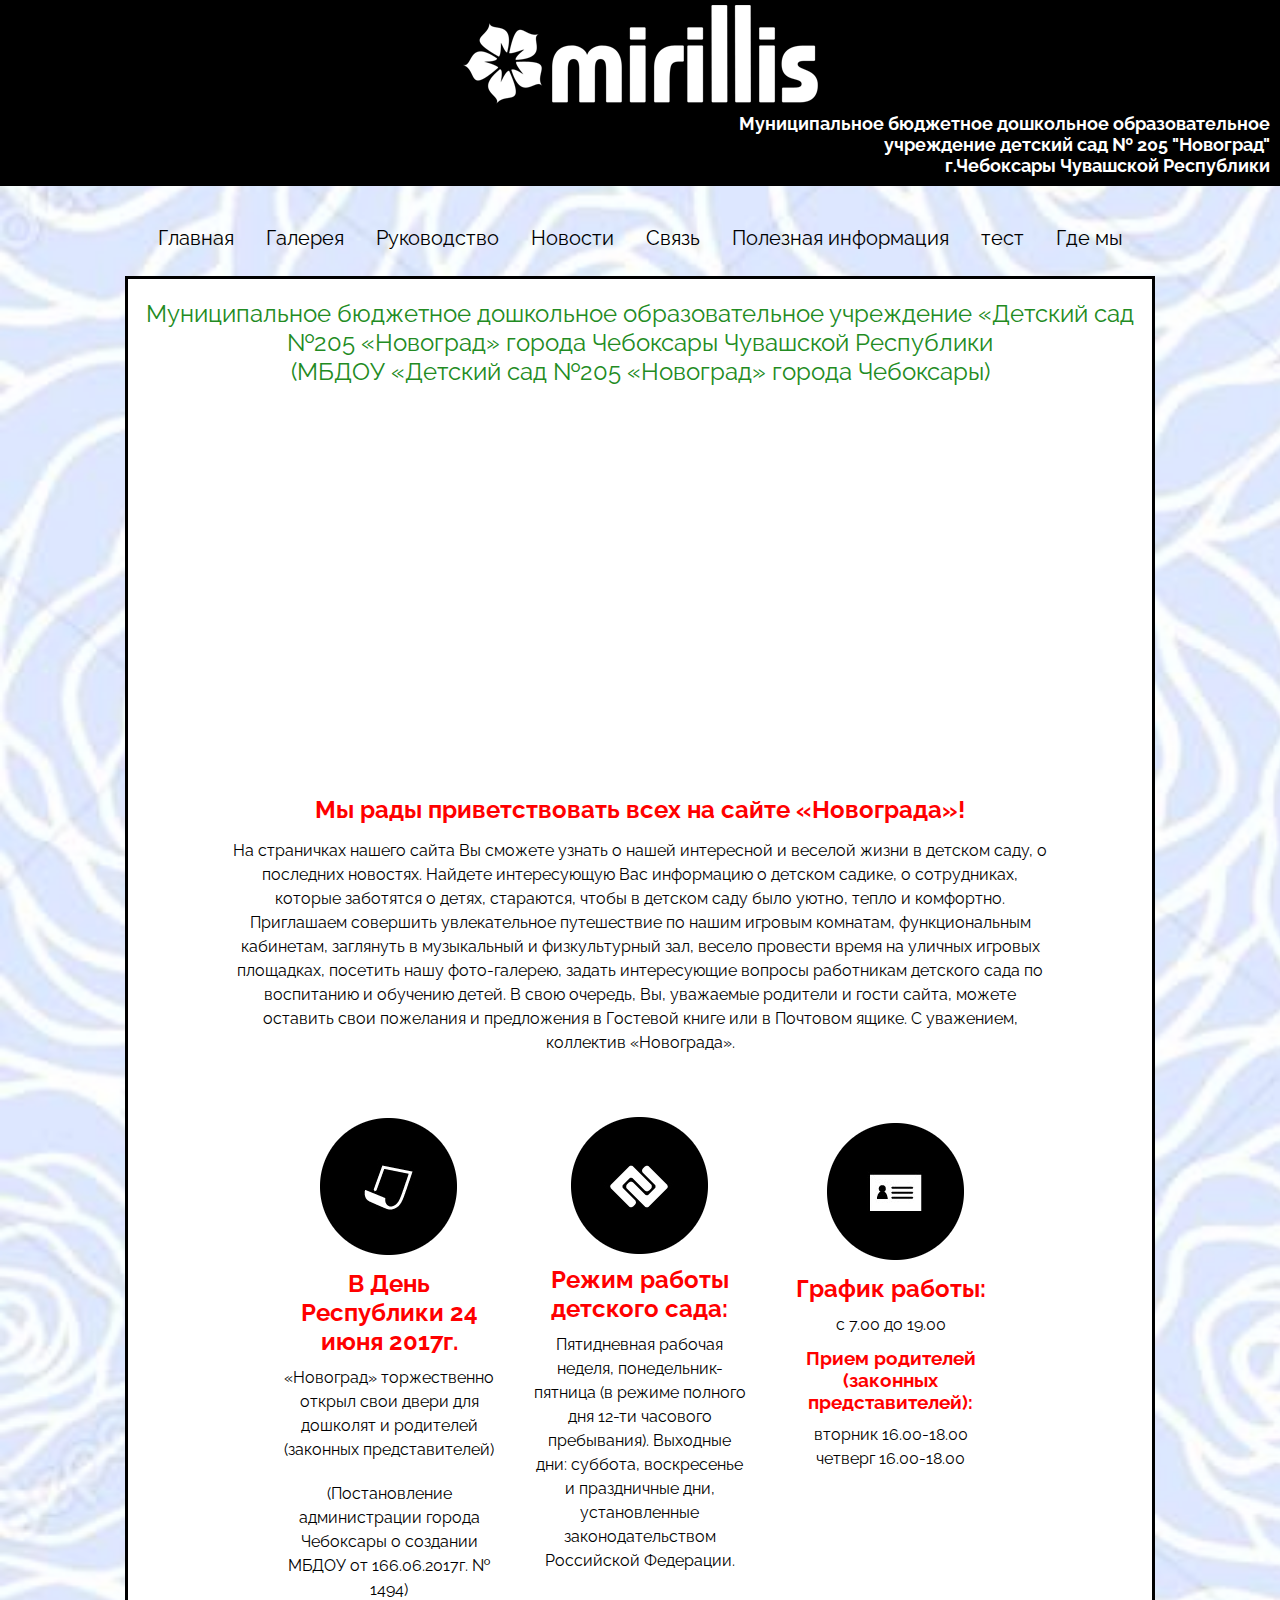
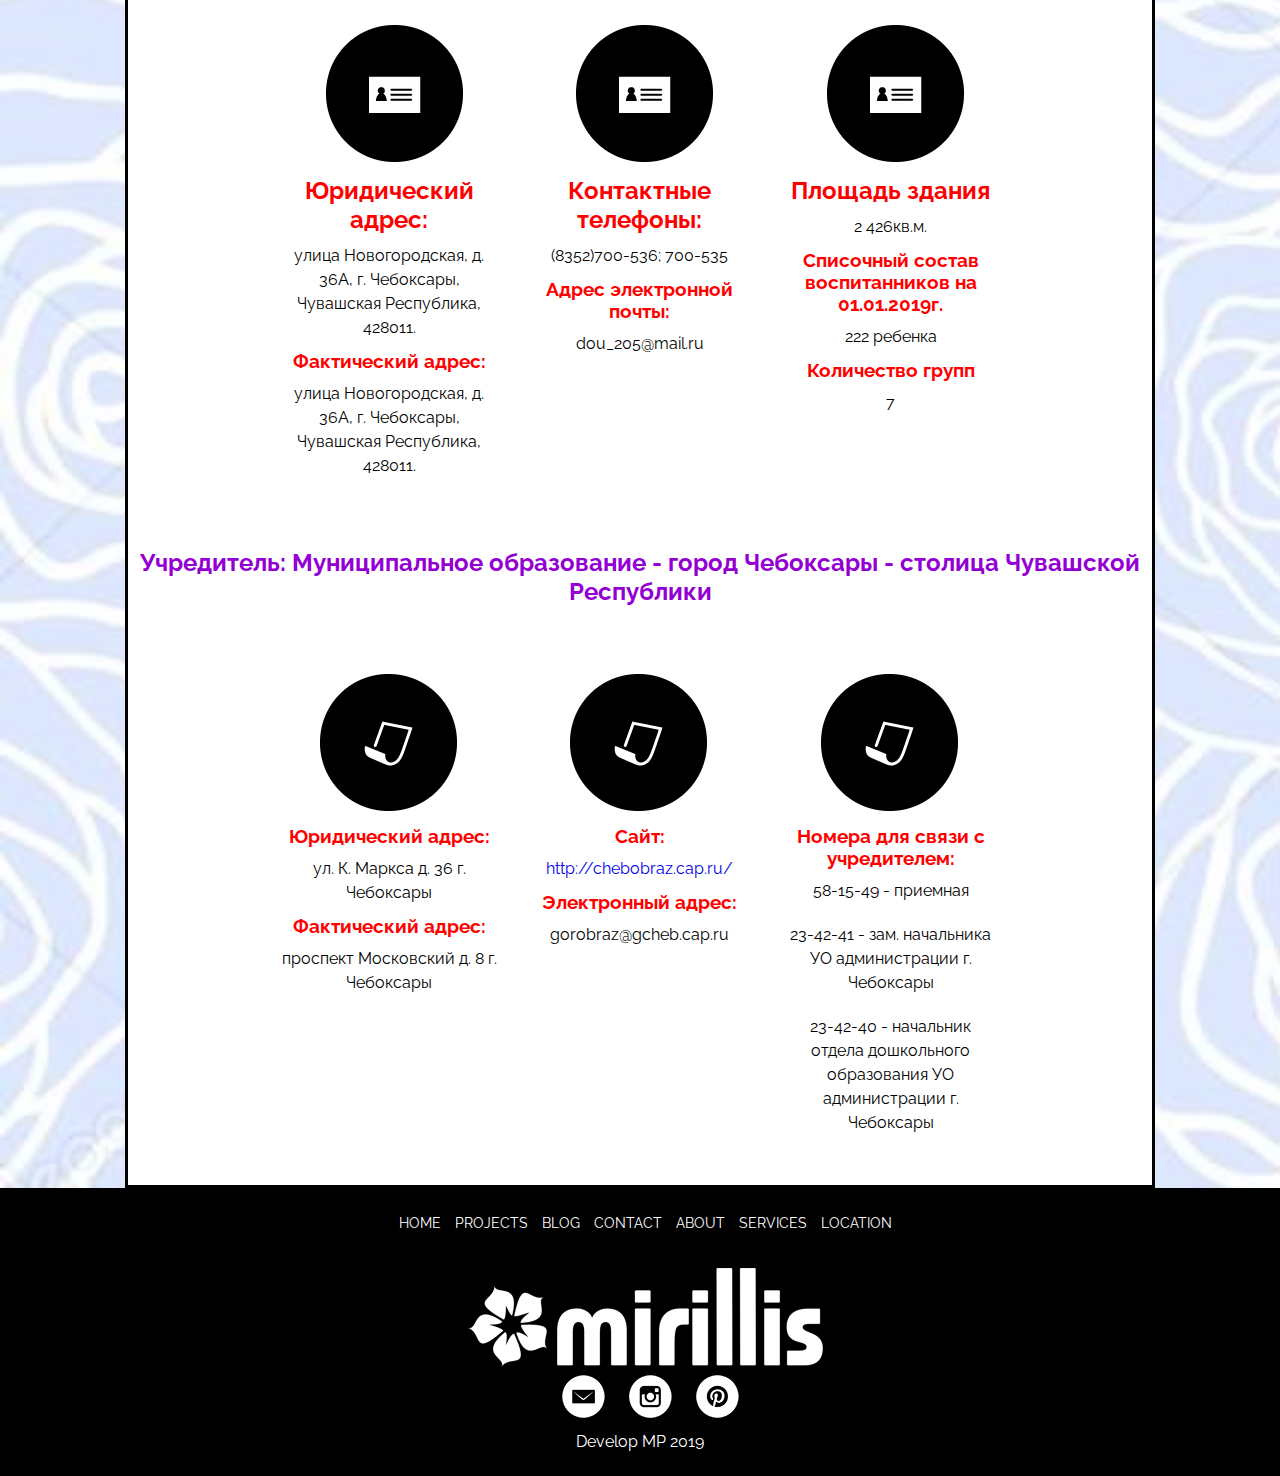
==== index.html @ 10ef7146 "0.1" ====
<!DOCTYPE html>
<html lang="en" dir="ltr">
  <head>
      <title>Главное Меню</title>
      <meta charset="utf-8">
      <link rel="shortcut icon" href="Resources/img/main/mainIcon.ico">
      <link rel="stylesheet" href="css/style.css">
      <link href="https://fonts.googleapis.com/css?family=Raleway" rel="stylesheet">
  </head>
  <body>
    <header>
      <div class="logo">
        <a href="index.html"><img class="graficlogo" src="Resources/img/main/logo.png" alt="logo"></a>
      </div>
      <div class="signature">
        <h2>Муниципальное бюджетное дошкольное образовательное<br>
        учреждение детский сад № 205 "Новоград"<br>
        г.Чебоксары Чувашской Республики</h2>
    </div>
      <nav>
        <div class="topnav" id="myTopnav" align="center">
            <a href="index.html">Главная</a>
            <a href="projects.html">Галерея</a>
            <a href="mainmanager.html">Руководство</a>
            <a href="blog.html">Новости</a>
            <a href="contact.html">Связь</a>
            <a href="about.html">Полезная информация</a>
            <a href="services.html">тест</a>
            <a href="location.html">Где мы</a>
            <a id="menu" href="#" class="icon">&#9776;</a>
        </div>
      </nav>
    </header>
<main>
  <div class="main-body">
      <div class="main-title" align="center"><p>Муниципальное бюджетное дошкольное образовательное учреждение «Детский сад №205 «Новоград» города Чебоксары Чувашской Республики <br>(МБДОУ «Детский сад №205 «Новоград» города Чебоксары)<p></div>
    <div class="imglogo">
      <div align="center"><iframe width="560" height="315" src="https://www.youtube.com/embed/g1W3VkdX0bs" frameborder="0" allow="accelerometer; autoplay; encrypted-media; gyroscope; picture-in-picture"    allowfullscreen></iframe></div>
    </div>
    <div class="main-description" align="center">
      <h2>Мы рады приветствовать всех на сайте «Новограда»!</h2>
      <p>На страничках нашего сайта Вы сможете узнать о нашей интересной и веселой жизни в детском саду, о последних новостях. Найдете интересующую Вас информацию о детском садике, о сотрудниках, которые заботятся о детях, стараются, чтобы в детском саду было уютно, тепло и комфортно. Приглашаем совершить увлекательное путешествие по нашим игровым комнатам, функциональным кабинетам, заглянуть в музыкальный и физкультурный зал, весело провести время на уличных игровых площадках, посетить нашу фото-галерею, задать интересующие вопросы работникам детского сада по воспитанию и обучению детей. В свою очередь, Вы, уважаемые родители и гости сайта, можете оставить свои пожелания и предложения в Гостевой книге или в Почтовом ящике.
С уважением, коллектив «Новограда».</p>
    </div>
    <div class="advantages__container">
      <div class="advantages">
        <div class="advantages__item">
          <img src="Resources/img/added/1.png" alt="">
          <h2>В День Республики 24 июня 2017г.</h2>
          <p>«Новоград» торжественно открыл свои двери для дошколят и родителей (законных представителей)</p>
          <p>(Постановление администрации города Чебоксары о создании МБДОУ от 166.06.2017г. № 1494)</p>
        </div>
        <div class="advantages__item">
          <img src="Resources/img/added/2.png" alt="">
          <h2>Режим работы детского сада:</h2>
          <p>Пятидневная рабочая неделя, понедельник-пятница (в режиме полного дня 12-ти часового пребывания). Выходные дни: суббота, воскресенье и праздничные дни, установленные законодательством Российской Федерации.</p>
        </div>
        <div class="advantages__item">
          <img src="Resources/img/added/3.png" alt="">
          <h2>График работы:</h2>
          <p>с 7.00 до 19.00</p>
          <h3>Прием родителей (законных представителей):</h3>
          <p>вторник 16.00-18.00
          <br>четверг 16.00-18.00</p>
        </div>
        <div class="advantages__item">
          <img src="Resources/img/added/3.png" alt="">
          <h2>Юридический адрес:</h2>
          <p>улица Новогородская, д. 36А, г. Чебоксары, Чувашская Республика, 428011.</p>
          <h3>Фактический адрес:</h3>
          <p>улица Новогородская, д. 36А, г. Чебоксары, Чувашская Республика, 428011.</p>
        </div>
        <div class="advantages__item">
          <img src="Resources/img/added/3.png" alt="">
          <h2>Контактные телефоны:</h2>
          <p>(8352)700-536; 700-535</p>
          <h3>Адрес электронной почты:</h3>
          <p>dou_205@mail.ru</p>
        </div>
        <div class="advantages__item">
          <img src="Resources/img/added/3.png" alt="">
          <h2>Площадь здания</h2>
          <p>2 426кв.м.</p>
          <h3>Списочный состав воспитанников на 01.01.2019г.</h3>
          <p>222 ребенка</p>
          <h3>Количество групп</h3>
          <p>7</p>
        </div>
      </div>
    </div>
    <div class="founder-info" align="center">
      <h2>Учредитель: Муниципальное образование - город Чебоксары - столица Чувашской Республики</h2>
      <div class="advantages__container">
        <div class="advantages">
          <div class="advantages__item">
            <img src="Resources/img/added/1.png" alt="">
            <h3>Юридический адрес:</h3>
            <p>ул. К. Маркса д. 36 г. Чебоксары</p>
            <h3>Фактический адрес:</h3>
            <p>проспект Московский д. 8 г. Чебоксары</p>
          </div>
          <div class="advantages__item">
            <img src="Resources/img/added/1.png" alt="">
            <h3>Cайт:</h3>
            <p><a href="http://chebobraz.cap.ru/">http://chebobraz.cap.ru/</a></p>
            <h3>Электронный адрес:</h3>
            <p>gorobraz@gcheb.cap.ru</p>
          </div>
          <div class="advantages__item">
            <img src="Resources/img/added/1.png" alt="">
            <h3>Номера для связи с учредителем:</h3>
            <p>58-15-49 - приемная</p>
            <p>23-42-41 - зам. начальника УО администрации г. Чебоксары</p>
            <p>23-42-40 - начальник отдела дошкольного образования УО администрации г. Чебоксары</p>
          </div>
        </div>
      </div>
    </div>

  </div>
</main>
<footer>
  <nav>
      <a href="index.html">HOME</a>
      <a href="projects.html">PROJECTS</a>
      <a href="blog.html">BLOG</a>
      <a href="contact.html">CONTACT</a>
      <a href="about.html">ABOUT</a>
      <a href="services.html">SERVICES</a>
      <a href="location.html">LOCATION</a>
  </nav>
  <div class="logo">
    <a href="index.html">
      <img class="graficlogo" src="Resources/img/main/logo.png" alt=""></a>
  </div>
  <div class="social">
    <a href="#"><img src="Resources/img/added/Footer/em.png" alt=""></a>
    <a href="#"><img src="Resources/img/added/Footer/inst.png" alt=""></a>
    <a href="#"><img src="Resources/img/added/Footer/pint.png" alt=""></a>
  </div>
  <p>Develop MP 2019</p>
</footer>





    <script src = "js/script.js"></script>
  </body>
</html>
---- css/style.css ----
*{
  margin: 0;
  padding: 0;
}
a{
text-decoration: none;
}
li{
  text-decoration: none;
  list-style: none;
  font-family: 'Raleway', sans-serif;
}
body{
  font-family: 'Raleway',sans-serif;
  background-image: url("../Resources/img/main/background.jpg");
  background-size: cover;
}
.main-title{
  color: #228B22;
  font-size: 24px;
  text-align: center;
  padding-top: 20px;
  padding-bottom: 20px;
}
.main-description{

}
.main-description h2{
  padding-top: 20px;
  color: red;
}
.main-description p{
  font-size: 16px;
  padding-top: 15px;
  line-height: 1.5;
  padding-bottom: 15px;
  margin-left: 100px;
  margin-right: 100px;
}
.main-body{
  margin: 0 auto;
  width: 80%;
  border: 3px solid black;
  background: white;
}
.logo{
  background: #000;
  width: 100%;
  display: flex;
  justify-content: center;
}
.graficlogo{
  padding: 5px;
  max-width: 100%;
  box-sizing: border-box;
}
.signature{
  background: #000;
  text-align: right;
  padding-bottom: 10px;
  padding-right: 10px;
  color: white;
  font-size: 12px;
}
nav{
  margin: auto;
  /* width: 800px; */
  width: 80%;
  height: 50px;
}
.topnav{
background-color: transparent;
font-size: 14px;
margin-top: 40px;
}
.topnav a{
  color: #000;
  text-align: center;
  padding: 14px 14px;
  font-size:  20px;
}
.topnav a:hover{
  border-bottom: 2px solid;
}
.topnav .icon{
  display: none;
}
.imglogo{
  width: 80%;
  margin: 0 auto;
  padding-top: 25px;
  padding-bottom: 25px;
}
.wm-100{
  max-width: 100%;
}
.advantages__container{
  display: flex;
  justify-content: center;
}
.advantages{
  padding-top: 40px;
  padding-bottom: 40px;
  width: 70%;
  display: flex;
  justify-content: space-between;
  text-align: center;
  flex-wrap: wrap;
}
.advantages__item{
  width: 30%;
}
.advantages__item h2{
  font-size: 24px;
  color: red;
}
.advantages__item h3{
  color: red;
}
.advantages__item p{
  line-height: 1.5;
  font-size: 16px;
  padding-top: 10px;
  padding-bottom: 10px;
}
.founder-info h2{
  padding-top: 20px;
  padding-bottom: 20px;
  font-size: 24px;
  color: #9400D3;
}
footer{
  width: 100%;
  height: auto;
  background: #000;
  margin: 0 auto;
  text-align: center;
  padding-top: 25px;
   padding-bottom: 25px;
}
footer a{
  color: white;
  font-size: 14px;
  margin-left: 10px;
}
footer p{
  color: white;
  margin-bottom: 0px;
}
footer nav a:hover{
border-bottom: 1px solid white;
}
.social img{
  margin-left: 10px;
  margin-bottom: 10px;
}
.social img.hover{
  background: #494949;
   border-radius: 50%;
}

/* Projects начинается */

.gallery{
  width: 80%;
  margin: auto;
  display: flex;
  flex-wrap: wrap;
  margin-bottom: 50px;
}
.photo-itm{
  width: 25%;
}
.photo-itm img{
  box-sizing: border-box;
  max-width: 100%;
  opacity: 0.7;
}
.photo-itm img:hover{
  opacity: 1;
}
/* Projects закончился */

/* Blog начинается */
.blog-container{
  background: #fafafa;
  border-radius: 5px;
  box-shadow: rgba(0, 0, 0, 0.2) 0 4px 2px -2px;
  font-weight: 100;
  margin: 48px auto;
  width: 50rem;
}
.blog-container a:hover{
  border-color: #ff4d4d;
  color: #ff4d4d;
}
.blog-cover{
  background: url(../Resources/img/Blog/background.jpg);
  background-size: cover;
  border-radius: 5px 5px 0 0;
  height: 15rem;
  box-shadow: inset rgba(0, 0, 0, 0.2)0 64px 64px 16px;
}
.blog-body{
  margin: 0 auto;
  width: 80%;
}
.blog-title h1 a{
  color: #333;
  font-weight: 100;
}
.blog-text p{
  color: #4d4d4d;
}
.blog-tags ul{
  display: flex;
  flex-direction: row;
  flex-wrap: wrap;
  list-style: none;
  padding-left: 0;
}
.blog-tags li + li{
  margin-left: 0.5rem;
}
.blog-tags a{
  border: 1px solid #999999;
  border-radius:  3px;
  color: #999999;
  font-size: .75rem;
  height: 1.5rem;
  line-height: 1.5rem;
  letter-spacing: 1px;
  padding: 0 .5rem;
  text-align: center;
  text-transform: uppercase;
  white-space: nowrap;
  width: 5rem;
}
.blog-footer{
  border-top:  1px solid #e6e6e6;
  margin: 0 auto;
  padding-bottom: .125rem;
  width: 80%;
}
.blog-footer ul{
list-style: none;
display: flex;
flex: row wrap;
justify-content: flex-end;
padding-left: 0;
}
.blog-footer li{
  color: #999999;
  font-size: .75rem;
  height: 1.5rem;
  text-align: center;
  text-transform: uppercase;
  position: relative;
  white-space: nowrap;
}
.published-date{
  border: 1px solid #999999;
  border-radius: 1.5px;
  padding: 0 .5rem;
}
/* Blog  закончился */

/* Location начинается */
.title-location{
  width:auto;
  text-align: center;
  color: blue;
}
#frame{
  width: 80%;
  height: 800px;
  border: 0;
  padding-bottom: 20px;
  padding-top: 20px;
}
/* Location закончился */

/* Contacts начинается */
.phonenumber{
  width: 50%;
  margin: 50px auto;
  border: 0px solid transparent;
  border: 1px solid #000;
}
.phonenumber p{
  color: #000;
  font-weight: 300px;
  font-size: 26px;
  line-height: 22px;
  background-color: #fff;
  padding: 13px;
  margin-bottom: 10px;
  width: 100%;
  -webkit-box-sizing: border-box;
  -moz-box-sizing: border-box;
  box-sizing: border-box;
  text-align: center;
}

.form{
  width: 50%;
  margin: 50px auto;
}
.feedback-input{
  color: #000;
  font-weight: 300px;
  font-size: 14px;
  line-height: 22px;
  background-color: #fff;
  padding: 13px;
  margin-bottom: 10px;
  width: 100%;
  -webkit-box-sizing: border-box;
  -moz-box-sizing: border-box;
  box-sizing: border-box;
  border: 0px solid transparent;
  border-bottom: 1px solid #000;
}
textarea{
  width: 100%;
  height: 150px;
  resize: vertical;
}
.button-submit{
  float: left;
  width: 100%;
  border: 0px solid transparent;
  cursor: pointer;
  background-color: #000;
  color: white;
  font-size: 18px;
  padding-top: 22px;
  padding-bottom: 22px;
  transition: all 0.3s;
  margin-top: -4px;
  font-weight: 300px;
}
.button-submit:hover{
  background-color: #fff;
  color: #000;
  border: 1px solid #000;
}
.ease{
  width: 0;
  height: 74px;
  background-color: #fbfbfb;
  transition: .3 ease;
}
/* Contacts закончился */

/* About начинается */
.about__container{
  width: 80%;
  margin: 50px auto;
  text-align: center;
}
.about__container img{
  max-width: 100%;
}
.about__container p{
  margin-top: 50px;
}
/* About закончился */

/* Services начинается */
.services{
  width: 80%;
  margin: 50px auto;
  text-align: center;
}
.services img{
  max-width: 100%;
}
.services__container{
margin-top: 50px;
display: grid;
grid-template-columns: auto auto;
grid-gap: 50px 100px;
}
.services__container__block{

}
/* Services закончился */





@media screen and (max-width: 768px){
  .signature{
    display: none;
  }
  .topnav a:not(:first-child){
    display: none;
  }
  .topnav a.icon{
    float:  right;
    margin-top: -17px;
    display: block;
    color: black;
  }
  nav{
    width: 100%;
  }
  .topnav.responsive{
    position: relative;
  }
  .topnav.responsive a.icon{
    position: absolute;
    right: 0;
    top: 0;
  }
  .topnav.responsive a{
    float: none;
    display: block;
    text-align: left;
  }
  .advantages__item{
    width: 45%;
  }
/* Projects начинается */
.photo-itm{
  width: 45%;
  margin-left: 10px;
}
/* Projects закончился */
/* Blog начинается */
.blog-container{
  width: 28rem;
}
/* Blog закончился */

  @media screen and (max-width: 420px){
    .advantages{
      flex-direction: column;
    }
    .advantages__item{
      width: 100%;
    }

    /* Projects начинается */
    .project{
      display: flex;
      justify-content: center;
      align-items: center;
    }
    .gallery{
      width: auto;
      margin: auto;
    }
    .photo-itm{
      width: 70%;
      margin: 0 auto;
    }
    /* Projects закончился */

    .blog-container{
      width: 20rem;
    }
/* Sservices начался */
    .services__container{
    grid-template-columns: auto;
    }
/* Sservices закончился */
  }
}
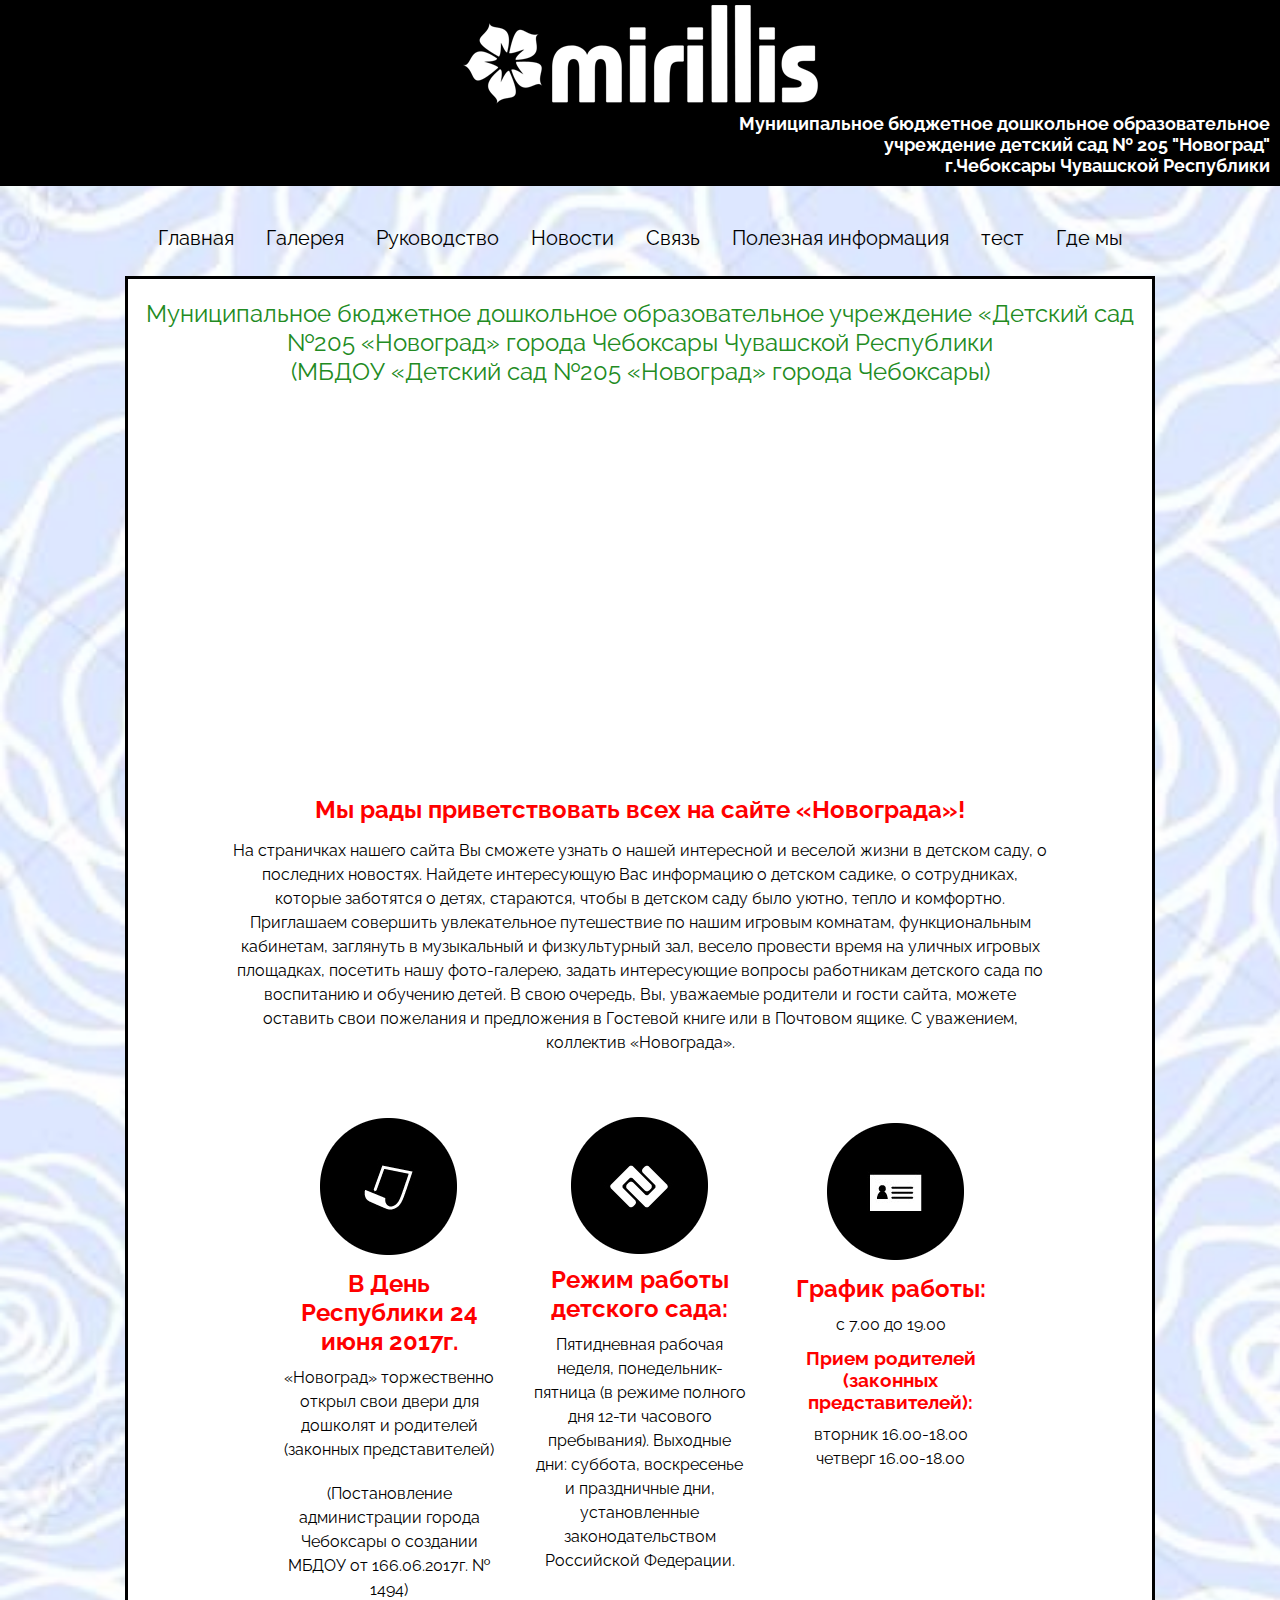
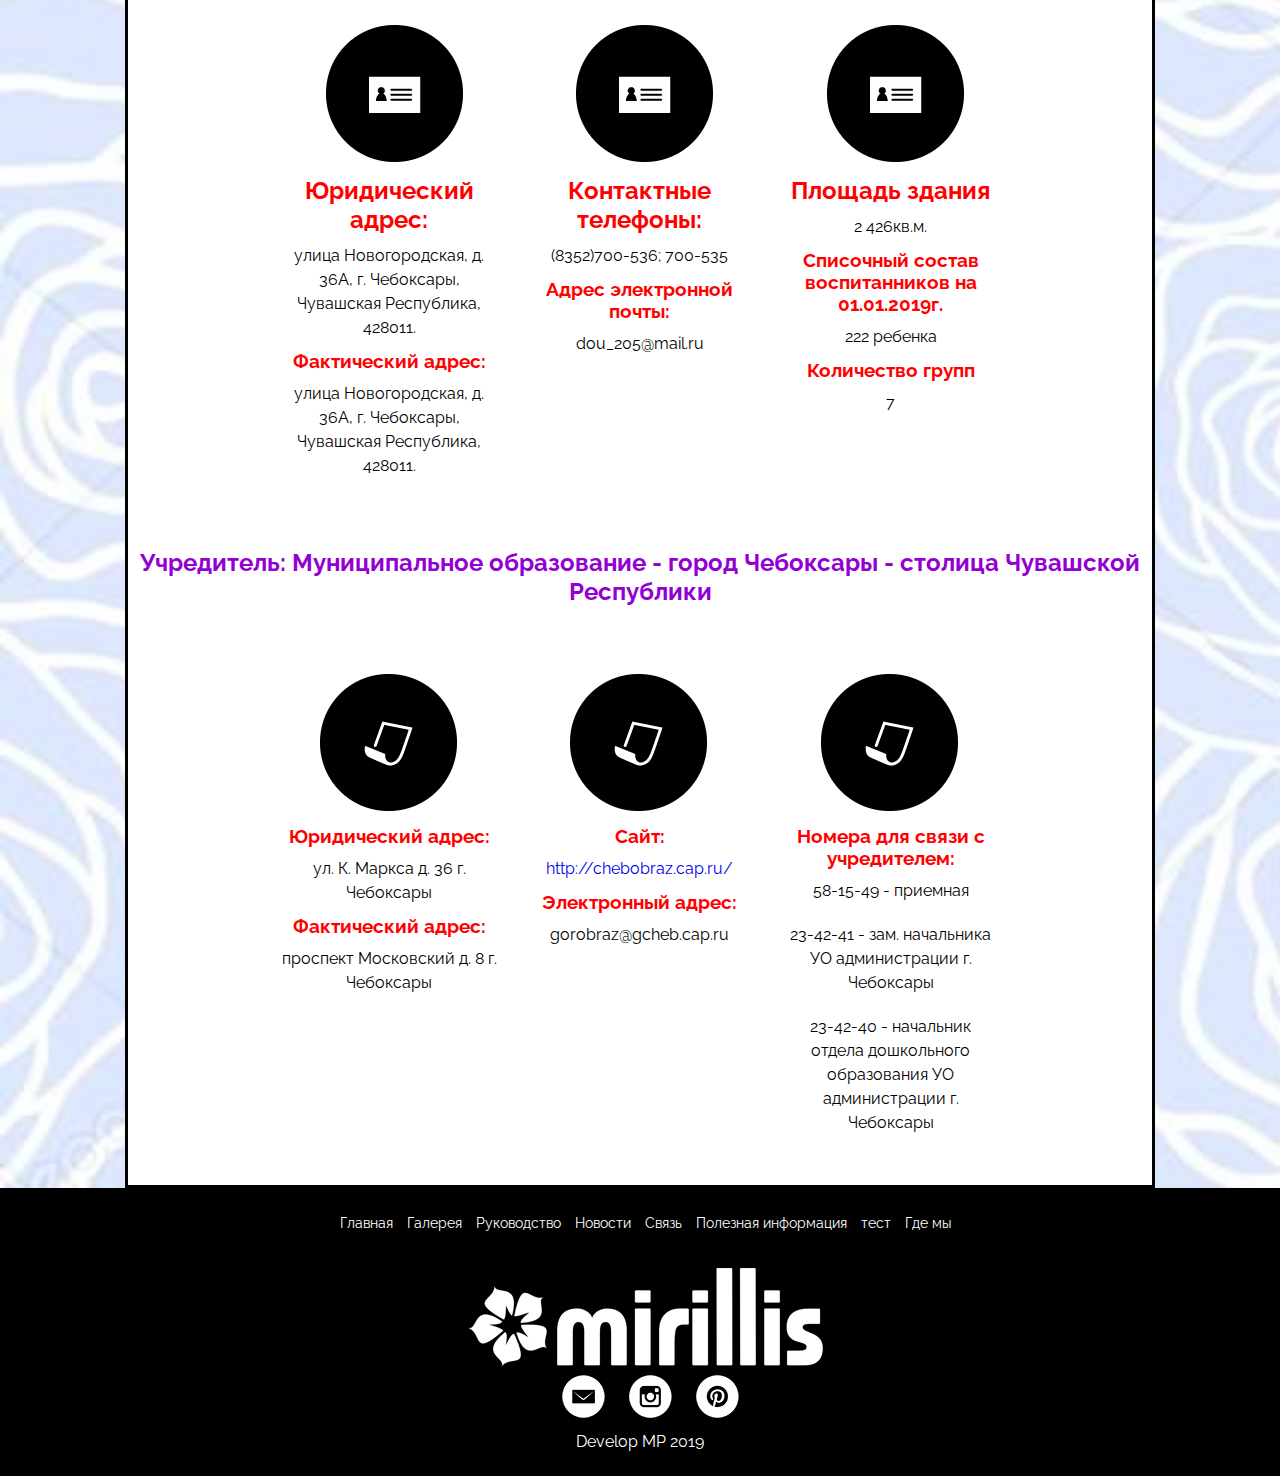
==== commit c714f046: "0.1(a)" ====
--- a/index.html
+++ b/index.html
@@ -121,13 +121,14 @@
 </main>
 <footer>
   <nav>
-      <a href="index.html">HOME</a>
-      <a href="projects.html">PROJECTS</a>
-      <a href="blog.html">BLOG</a>
-      <a href="contact.html">CONTACT</a>
-      <a href="about.html">ABOUT</a>
-      <a href="services.html">SERVICES</a>
-      <a href="location.html">LOCATION</a>
+    <a href="index.html">Главная</a>
+    <a href="projects.html">Галерея</a>
+    <a href="mainmanager.html">Руководство</a>
+    <a href="blog.html">Новости</a>
+    <a href="contact.html">Связь</a>
+    <a href="about.html">Полезная информация</a>
+    <a href="services.html">тест</a>
+    <a href="location.html">Где мы</a>
   </nav>
   <div class="logo">
     <a href="index.html">
--- a/css/style.css
+++ b/css/style.css
@@ -387,6 +387,15 @@
 }
 /* Services закончился */
 
+/* mainmanager начинается */
+.top-description{
+  display: flex;
+}
+.top-description-box{
+  height: 500px;
+  width: 40%;
+}
+/* mainmanager закончился */
 
 
 
